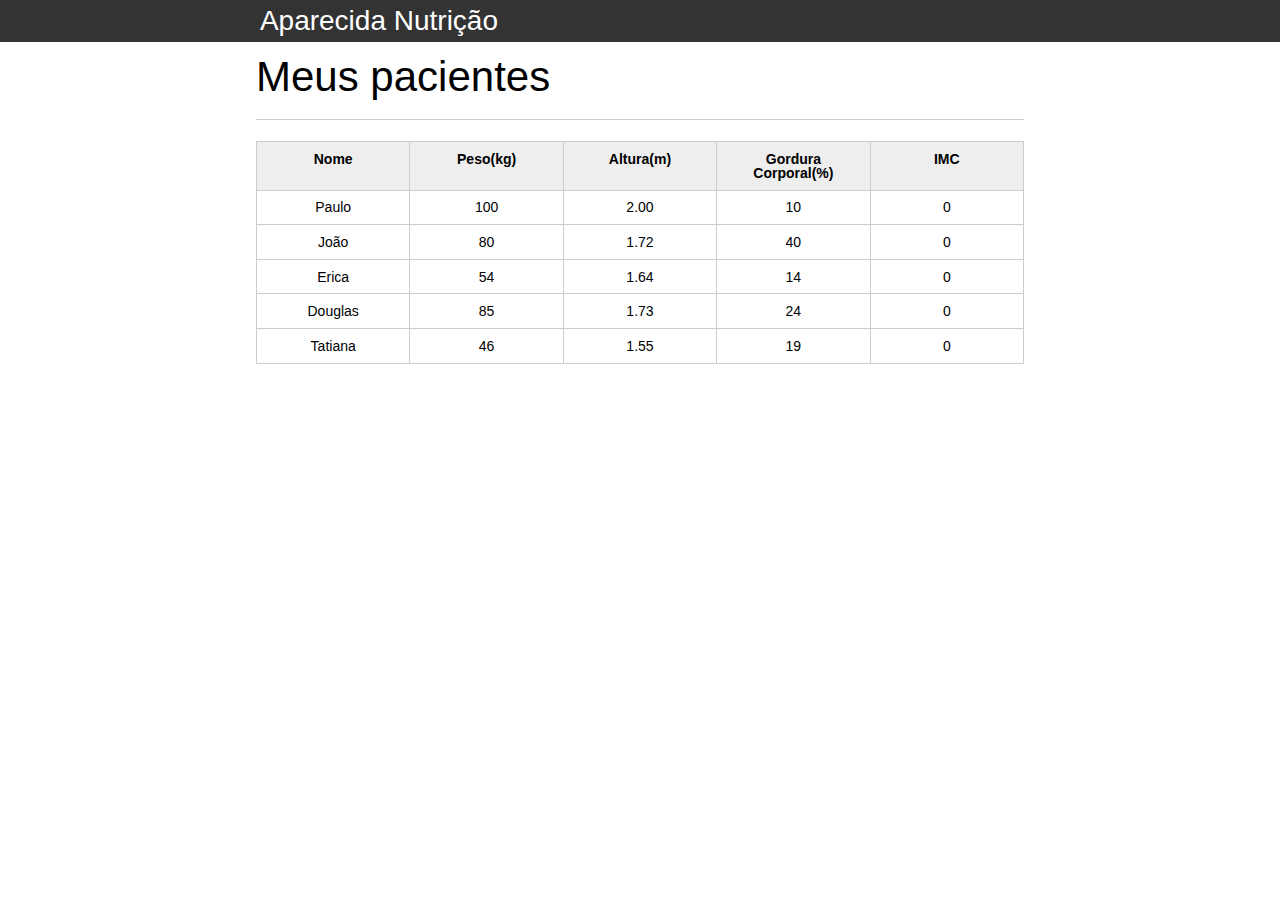
==== introducao-javascript/index.html @ 552ebc0a "Add files via upload" ====
<!DOCTYPE html>
<html lang="pt-br">
	<head>
		<meta charset="UTF-8">
		<title>Aparecida Nutrição</title>
		<link rel="icon" href="favicon.ico" type="image/x-icon">
		<link rel="stylesheet" type="text/css" href="css/reset.css">
		<link rel="stylesheet" type="text/css" href="css/index.css">

	</head>
	<body>

		<header>
			<div class="container">
				<h1>Aparecida Nutrição</h1>
			</div>
		</header>
		<main>
			<section class="container">
				<h2>Meus pacientes</h2>
				<table>
					<thead>
						<tr>
							<th>Nome</th>
							<th>Peso(kg)</th>
							<th>Altura(m)</th>
							<th>Gordura Corporal(%)</th>
							<th>IMC</th>
						</tr>
					</thead>
					<tbody id="tabela-pacientes">
						<tr class="paciente" >
							<td class="info-nome">Paulo</td>
							<td class="info-peso">100</td>
							<td class="info-altura">2.00</td>
							<td class="info-gordura">10</td>
							<td class="info-imc">0</td>
						</tr>

						<tr class="paciente" >
							<td class="info-nome">João</td>
							<td class="info-peso">80</td>
							<td class="info-altura">1.72</td>
							<td class="info-gordura">40</td>
							<td class="info-imc">0</td>
						</tr>

						<tr class="paciente" >
							<td class="info-nome">Erica</td>
							<td class="info-peso">54</td>
							<td class="info-altura">1.64</td>
							<td class="info-gordura">14</td>
							<td class="info-imc">0</td>
						</tr>

						<tr class="paciente">
							<td class="info-nome">Douglas</td>
							<td class="info-peso">85</td>
							<td class="info-altura">1.73</td>
							<td class="info-gordura">24</td>
							<td class="info-imc">0</td>
						</tr>
						<tr class="paciente" >
							<td class="info-nome">Tatiana</td>
							<td class="info-peso">46</td>
							<td class="info-altura">1.55</td>
							<td class="info-gordura">19</td>
							<td class="info-imc">0</td>
						</tr>
					</tbody>
				</table>

			</section>
		</main>

	</body>
</html>
---- introducao-javascript/css/index.css ----
*{
	box-sizing: border-box;
 }

body{
	font-family: "Helvetica Neue", "Helvetica", Helvetica, Arial, sans-serif;
	font-size: 14px;
}

header{
	background-color: #333;
	height: 3em;
	color: #FFF;
	margin-bottom: 1em;
}

header h1{
	font-size: 2em;
	display:inline-block;
	vertical-align:	middle;
}
header h2{
	font-size: 2em;
	display:inline-block;
	vertical-align:	middle;
}

header .container:before{
	content: '';
	display:inline-block;
	height: 100%;
	vertical-align:	middle;
}

.container{
	width: 60%;
	height: 100%;
	margin: 0 auto;
}

section{
	margin: 2em 0;
	overflow: hidden;
}

section h2{
	font-size: 3em;
	display: block;
	padding-bottom: .5em;
	border-bottom: 1px solid #ccc;
	margin-bottom: .5em;
}

table{
	width: 100%;
	margin-bottom : .5em;
    table-layout: fixed;

}

td, th {
	padding: .7em;
	margin: 0;
	border: 1px solid #ccc;
	text-align: center;
}

th{
	font-weight: bold;
	background-color: #EEE;
}

label{
	color: #555;
	display: block;
	margin-bottom: .2em;
}

.campo{
	margin: 0;
	padding-bottom: 1em;
	width: 100%;
	border: 1px solid #ccc;
	padding: .7em;
	width: 100%;
}

.campo-medio{
	display: inline-block;
	padding-right: .5em;
}

.grupo{
	width: 32%;
	display: inline-block;
	padding: 10px 0px;
}

button{
	padding: .5em 2em;
	border: 0;
	border-bottom: 3px solid;
	font-size: 1.2em;
	cursor: pointer;
	margin: 0;
	margin-top: -3px;
	color: #fff;
	background-color:#0c8cd3;
	border-color: #04324c;
	width: 20%;
    display: block;
    clear: both;
    margin: 10px 0px;

}

button:active{
	margin-top:0px;
	border: 0;
}

button[disabled=disabled], button:disabled {
    background-color: gray;
	border-color: darkgray;

}

.adicionar-paciente{
    margin-top: 30px;
}

.campo-invalido{
	border: 1px solid red;
}
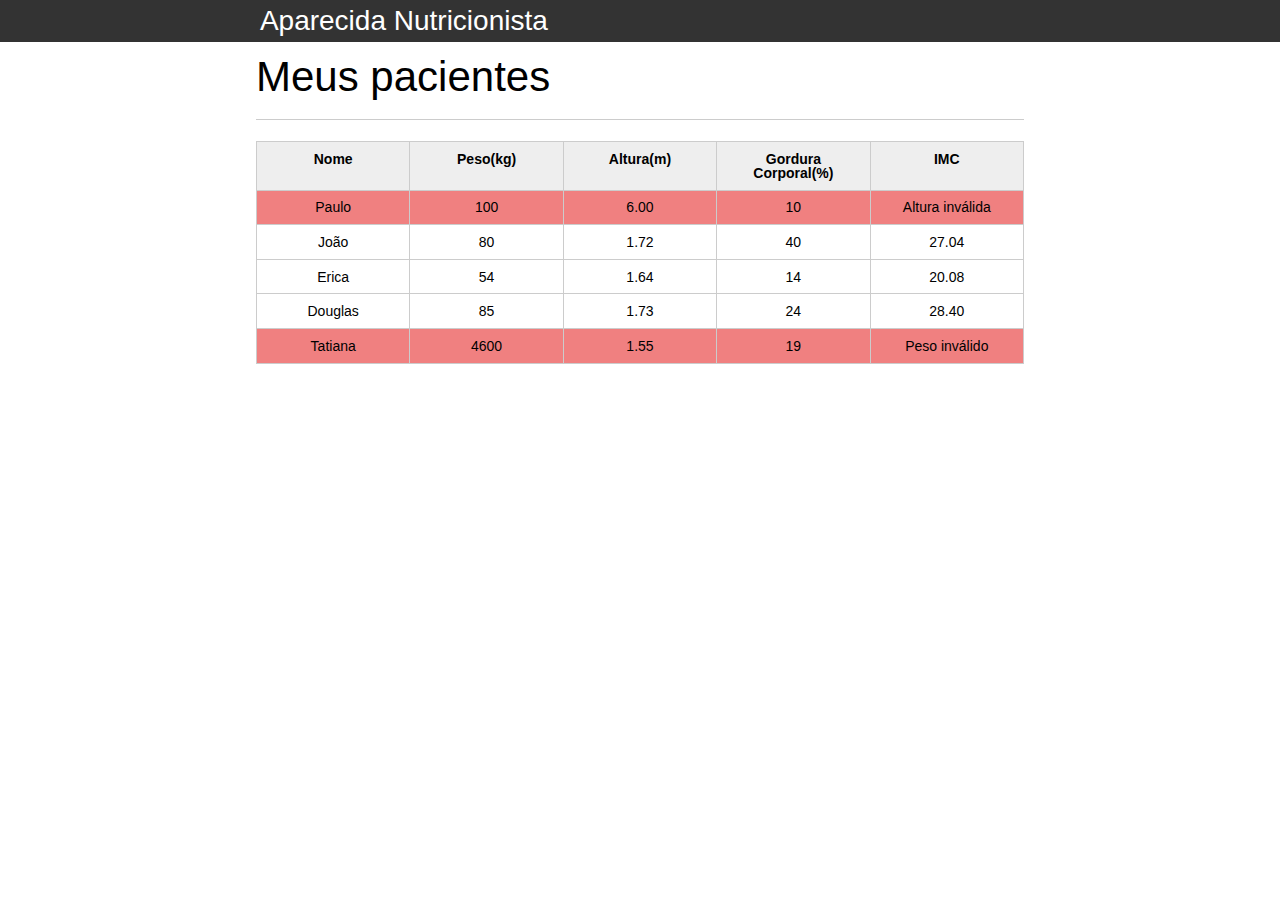
==== commit 8db98501: "atualização de arquivos até aula 04" ====
--- a/introducao-javascript/index.html
+++ b/introducao-javascript/index.html
@@ -12,7 +12,7 @@
 
 		<header>
 			<div class="container">
-				<h1>Aparecida Nutrição</h1>
+				<h1 class="titulo">Aparecida Nutrição</h1>
 			</div>
 		</header>
 		<main>
@@ -29,10 +29,10 @@
 						</tr>
 					</thead>
 					<tbody id="tabela-pacientes">
-						<tr class="paciente" >
+						<tr class="paciente" id="primeiro-paciente">
 							<td class="info-nome">Paulo</td>
 							<td class="info-peso">100</td>
-							<td class="info-altura">2.00</td>
+							<td class="info-altura">6.00</td>
 							<td class="info-gordura">10</td>
 							<td class="info-imc">0</td>
 						</tr>
@@ -62,7 +62,7 @@
 						</tr>
 						<tr class="paciente" >
 							<td class="info-nome">Tatiana</td>
-							<td class="info-peso">46</td>
+							<td class="info-peso">4600</td>
 							<td class="info-altura">1.55</td>
 							<td class="info-gordura">19</td>
 							<td class="info-imc">0</td>
@@ -74,4 +74,5 @@
 		</main>
 
 	</body>
+	<script src="js/principal.js"></script>
 </html>
--- a/introducao-javascript/css/index.css
+++ b/introducao-javascript/css/index.css
@@ -132,3 +132,7 @@
 .campo-invalido{
 	border: 1px solid red;
 }
+
+.paciente-invalido{
+	background-color: lightcoral;
+}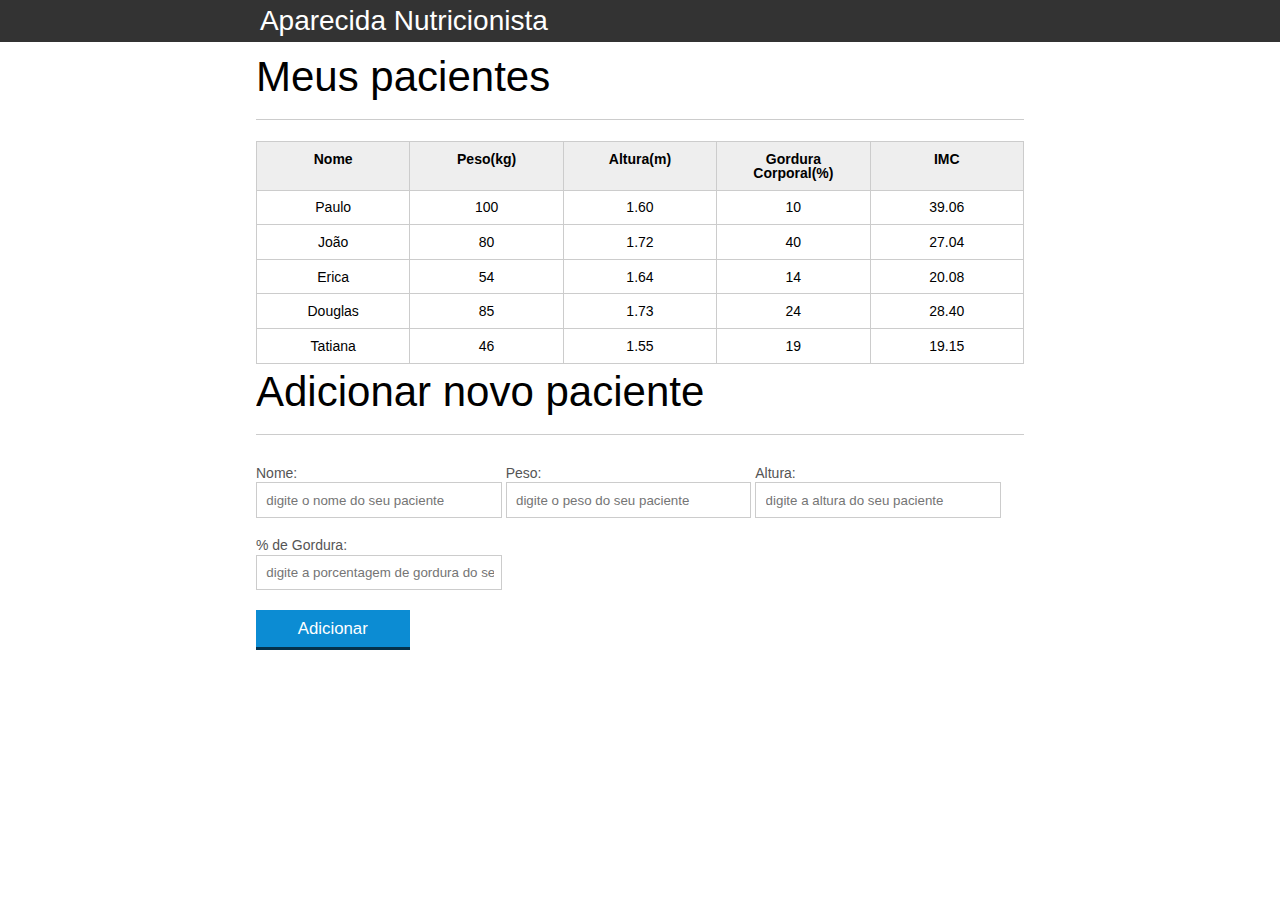
==== commit 89c490e0: "aula 5" ====
--- a/introducao-javascript/index.html
+++ b/introducao-javascript/index.html
@@ -32,7 +32,7 @@
 						<tr class="paciente" id="primeiro-paciente">
 							<td class="info-nome">Paulo</td>
 							<td class="info-peso">100</td>
-							<td class="info-altura">6.00</td>
+							<td class="info-altura">1.60</td>
 							<td class="info-gordura">10</td>
 							<td class="info-imc">0</td>
 						</tr>
@@ -62,7 +62,7 @@
 						</tr>
 						<tr class="paciente" >
 							<td class="info-nome">Tatiana</td>
-							<td class="info-peso">4600</td>
+							<td class="info-peso">46</td>
 							<td class="info-altura">1.55</td>
 							<td class="info-gordura">19</td>
 							<td class="info-imc">0</td>
@@ -73,6 +73,30 @@
 			</section>
 		</main>
 
+		<!-- ... -->
+<section class="container">
+    <h2 id="titulo-form">Adicionar novo paciente</h2>
+    <form id="form-adiciona">
+        <div class="grupo">
+            <label for="nome">Nome:</label>
+            <input id="nome" name="nome" type="text" placeholder="digite o nome do seu paciente" class="campo">
+        </div>
+        <div class="grupo">
+            <label for="peso">Peso:</label>
+            <input id="peso" name="peso" type="text" placeholder="digite o peso do seu paciente" class="campo campo-medio">
+        </div>
+        <div class="grupo">
+            <label for="altura">Altura:</label>
+            <input id="altura" name="altura" type="text" placeholder="digite a altura do seu paciente" class="campo campo-medio">
+        </div>
+        <div class="grupo">
+            <label for="gordura">% de Gordura:</label>
+            <input id="gordura" type="text" placeholder="digite a porcentagem de gordura do seu paciente" class="campo campo-medio">
+        </div>
+
+        <button id="adicionar-paciente" class="botao bto-principal">Adicionar</button>
+    </form>
+</section>
 	</body>
 	<script src="js/principal.js"></script>
 </html>
